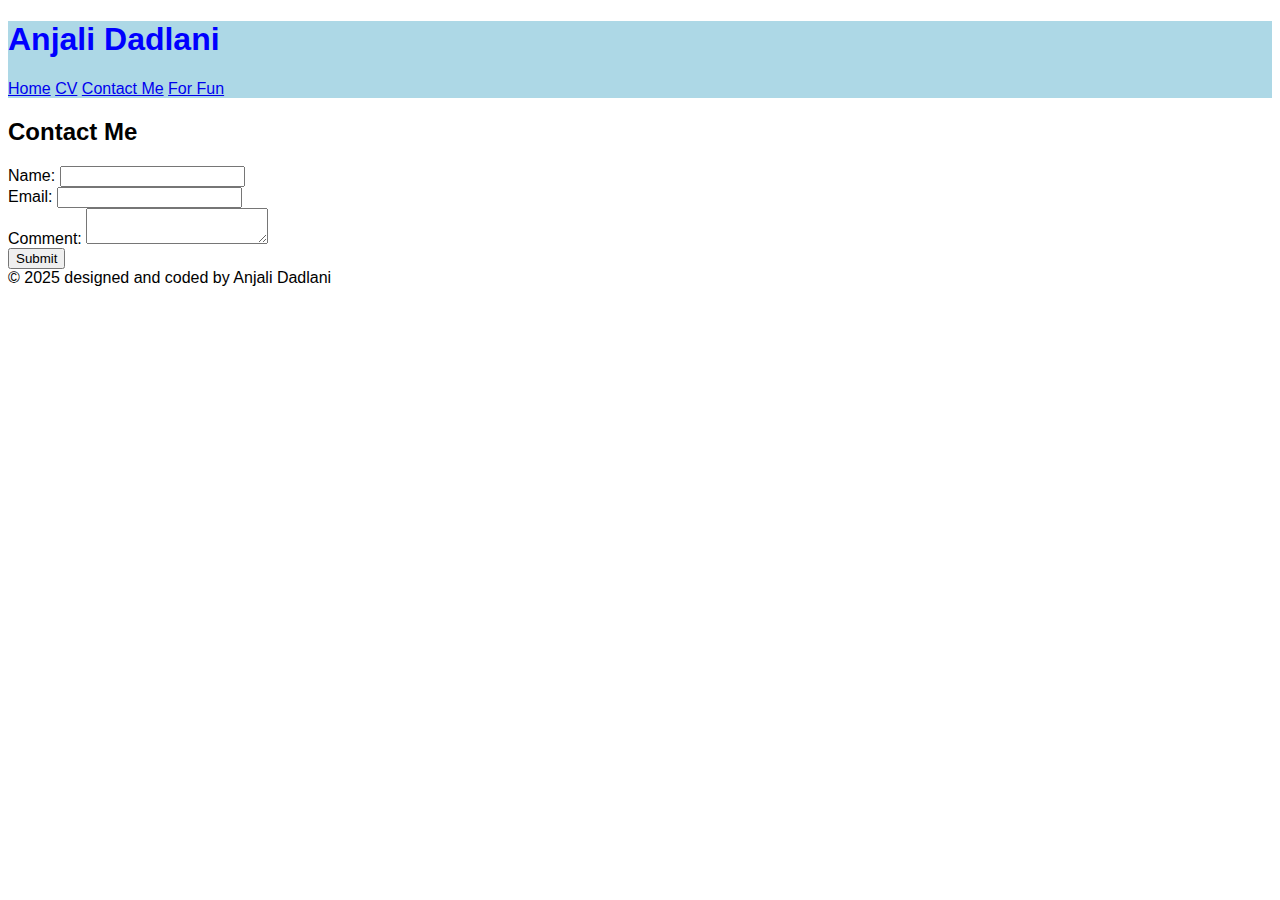
==== views/contact.html @ c506ee67 "Add files via upload" ====
<!DOCTYPE html>
<html lang="en">
<head>
    <meta name="author" content="Anjali Dadlani">
    <meta name="keywords" content="Carnegie Mellon University, Information Systems">
    <meta name="description" content="Anjali Dadlani professional website">
    <title>Anjali Dadlani</title>
    
</head>
<body style="font-family: Arial;">
    <header style="color:blue; background:lightblue;">
        <h1>Anjali Dadlani</h1>
        <nav>
            <a href="../index.html">Home</a>
            <a href="cv.html">CV</a>
            <a href="contact.html">Contact Me</a>
            <a href="fun.html">For Fun</a>
        </nav>
    </header>
    
    <div class = "main">
        <h2>Contact Me</h2>
        <form>
            <label for="name">Name:</label>
            <input type="text" id="name" name="name" required><br>
            <label for="email">Email:</label>
            <input type="email" id="email" name="email" required><br>
            <label for="comment">Comment:</label>
            <textarea id="comment" name="comment" required></textarea><br>
            <input type="submit" value="Submit">
        </form>
    </div>
    <footer>&copy; 2025 designed and coded by Anjali Dadlani</footer>
</body>
</html>
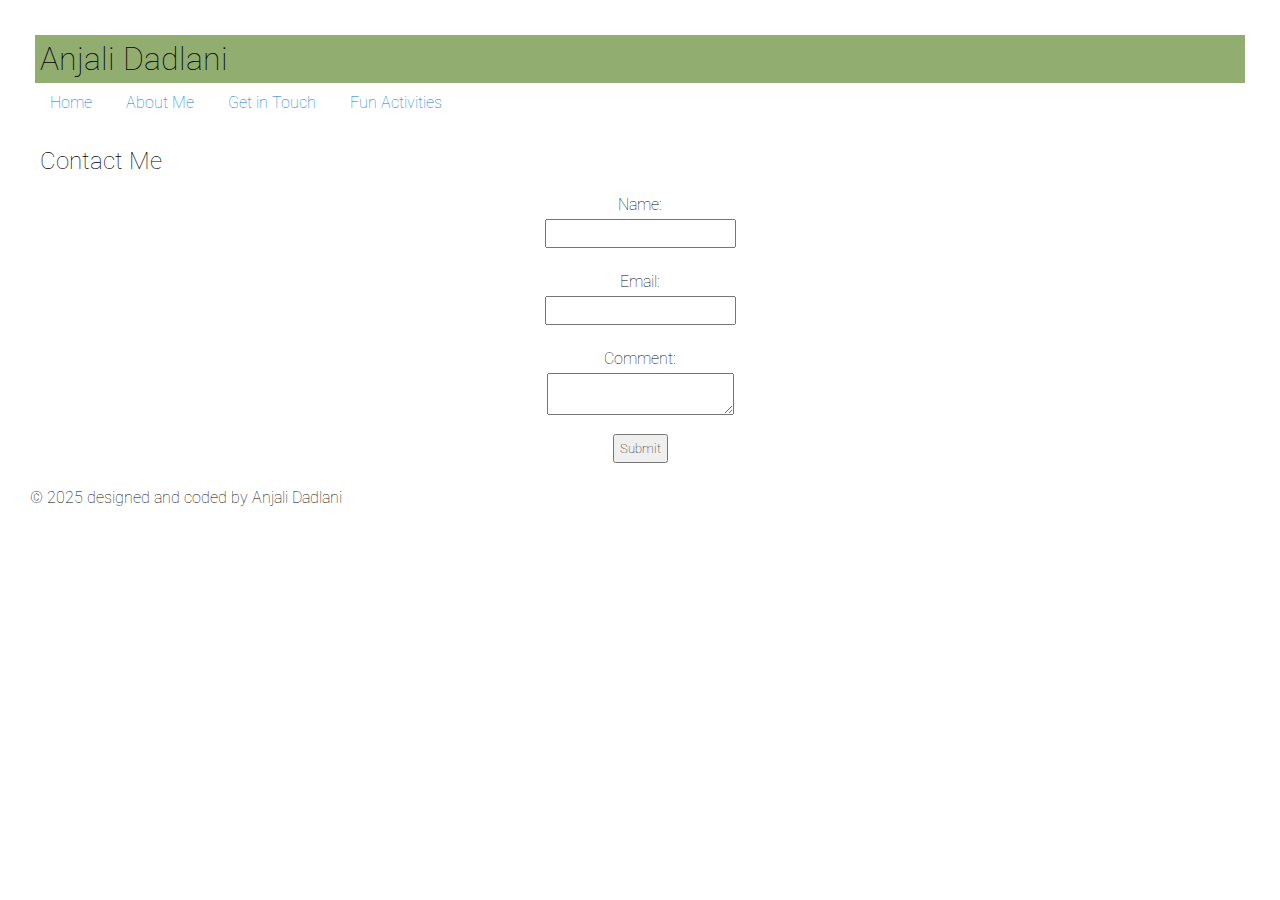
==== commit d4a5c804: "Add files via upload" ====
--- a/views/contact.html
+++ b/views/contact.html
@@ -5,16 +5,20 @@
     <meta name="keywords" content="Carnegie Mellon University, Information Systems">
     <meta name="description" content="Anjali Dadlani professional website">
     <title>Anjali Dadlani</title>
+    <link rel="stylesheet" href="../static/style.css">
+    <link rel="preconnect" href="https://fonts.googleapis.com">
+    <link rel="preconnect" href="https://fonts.gstatic.com" crossorigin>
+    <link href="https://fonts.googleapis.com/css2?family=Roboto:ital,wght@0,100..900;1,100..900&display=swap" rel="stylesheet">
     
 </head>
-<body style="font-family: Arial;">
-    <header style="color:blue; background:lightblue;">
-        <h1>Anjali Dadlani</h1>
+<body>
+    <header>
+        <h1 id="webname">Anjali Dadlani</h1>
         <nav>
             <a href="../index.html">Home</a>
-            <a href="cv.html">CV</a>
-            <a href="contact.html">Contact Me</a>
-            <a href="fun.html">For Fun</a>
+            <a href="cv.html">About Me</a>
+            <a href="contact.html">Get in Touch</a>
+            <a href="fun.html">Fun Activities</a>
         </nav>
     </header>
     
--- a/static/style.css
+++ b/static/style.css
@@ -0,0 +1,36 @@
+* {
+    font-family: "Roboto", sans-serif;
+    font-optical-sizing: auto;
+    font-weight: 100;
+    font-style: normal;
+    font-variation-settings: "wdth" 100;
+    padding: 5px;
+    margin: 5px;
+}
+
+#webname {
+    background-color: #92ad70;
+}
+
+nav a {
+    text-decoration: none;
+    color: #0077cc;
+    margin-right: 15px;
+}
+
+th {
+    padding: 12px 0;
+    background-color: #4caf50;
+    color: white;
+    width: fit-content;
+}
+
+tbody tr:nth-child(even) {
+    background-color: #92ad70;
+}
+
+form * {
+    display: block;
+    margin: auto;
+    text-align: center;
+}
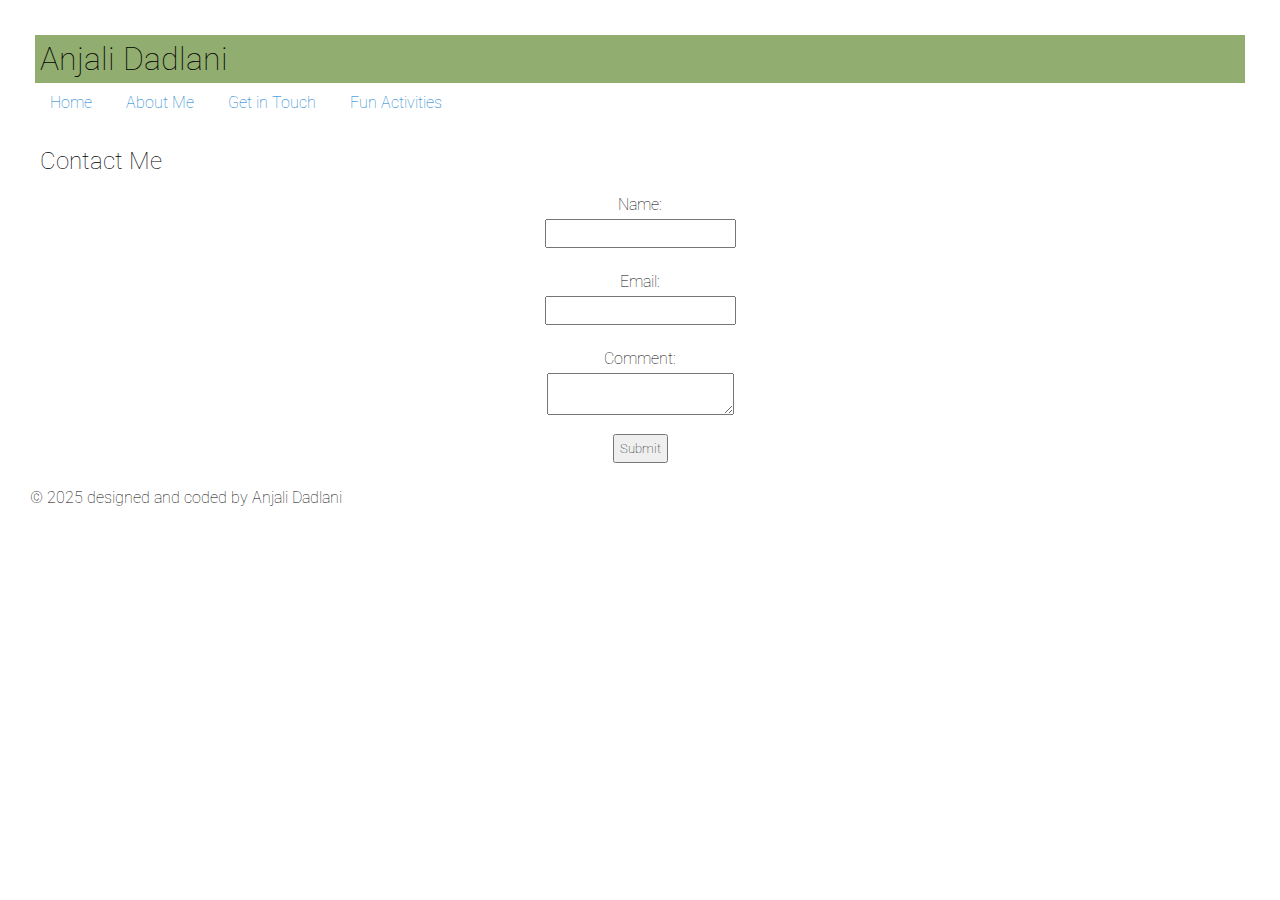
==== commit 7b202318: "Add files via upload" ====
--- a/views/contact.html
+++ b/views/contact.html
@@ -9,7 +9,7 @@
     <link rel="preconnect" href="https://fonts.googleapis.com">
     <link rel="preconnect" href="https://fonts.gstatic.com" crossorigin>
     <link href="https://fonts.googleapis.com/css2?family=Roboto:ital,wght@0,100..900;1,100..900&display=swap" rel="stylesheet">
-    
+    <script src="./static/script.js" defer></script>
 </head>
 <body>
     <header>
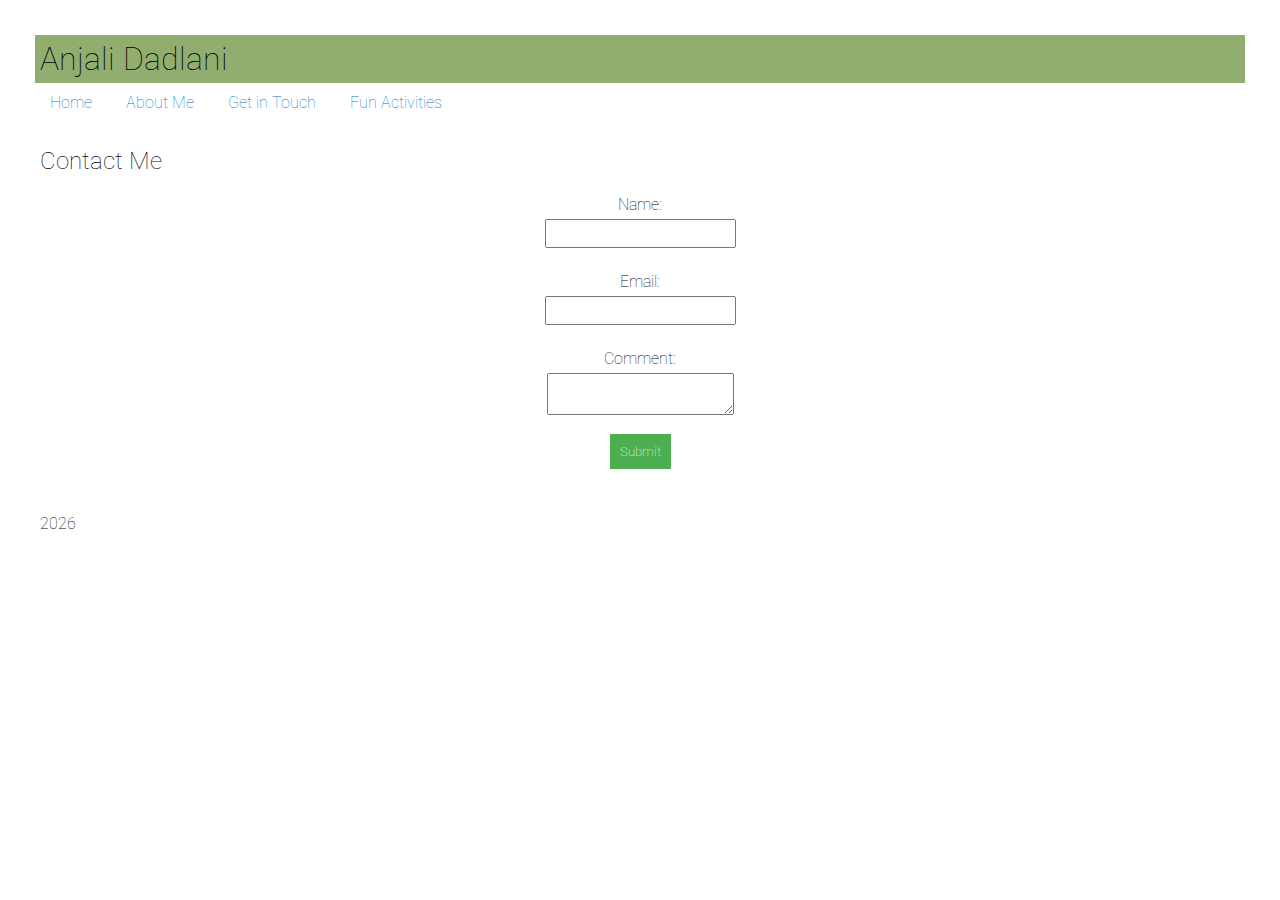
==== commit eb9912f6: "Add files via upload" ====
--- a/views/contact.html
+++ b/views/contact.html
@@ -9,9 +9,13 @@
     <link rel="preconnect" href="https://fonts.googleapis.com">
     <link rel="preconnect" href="https://fonts.gstatic.com" crossorigin>
     <link href="https://fonts.googleapis.com/css2?family=Roboto:ital,wght@0,100..900;1,100..900&display=swap" rel="stylesheet">
-    <script src="./static/script.js" defer></script>
+    <script src="../static/script.js" defer></script>
+    <script
+    src="https://code.jquery.com/jquery-3.7.1.js"
+    integrity="sha256-eKhayi8LEQwp4NKxN+CfCh+3qOVUtJn3QNZ0TciWLP4="
+    crossorigin="anonymous"></script>
 </head>
-<body>
+<body onload= "addYear()">
     <header>
         <h1 id="webname">Anjali Dadlani</h1>
         <nav>
@@ -24,16 +28,20 @@
     
     <div class = "main">
         <h2>Contact Me</h2>
-        <form>
+        <form id="contactForm">
             <label for="name">Name:</label>
             <input type="text" id="name" name="name" required><br>
             <label for="email">Email:</label>
             <input type="email" id="email" name="email" required><br>
             <label for="comment">Comment:</label>
             <textarea id="comment" name="comment" required></textarea><br>
-            <input type="submit" value="Submit">
+            <button onclick="validate()">Submit</button>
+            <p id="validationMessage" style="color: red;"></p>
         </form>
+        
     </div>
-    <footer>&copy; 2025 designed and coded by Anjali Dadlani</footer>
+    <footer>
+        <p id="copyYear">&copy; designed and coded by Anjali Dadlani</p>
+    </footer>
 </body>
 </html>--- a/static/style.css
+++ b/static/style.css
@@ -34,3 +34,24 @@
     margin: auto;
     text-align: center;
 }
+
+ul {
+    display: none;
+}
+
+button {
+    background-color: #4CAF50;
+    color: white;
+    border: none;
+    padding: 10px;
+    cursor: pointer;
+}
+
+button:hover {
+    background-color: #45a049;
+}
+
+#validationMessage {
+    color: red;
+    font-size: 14px;
+}
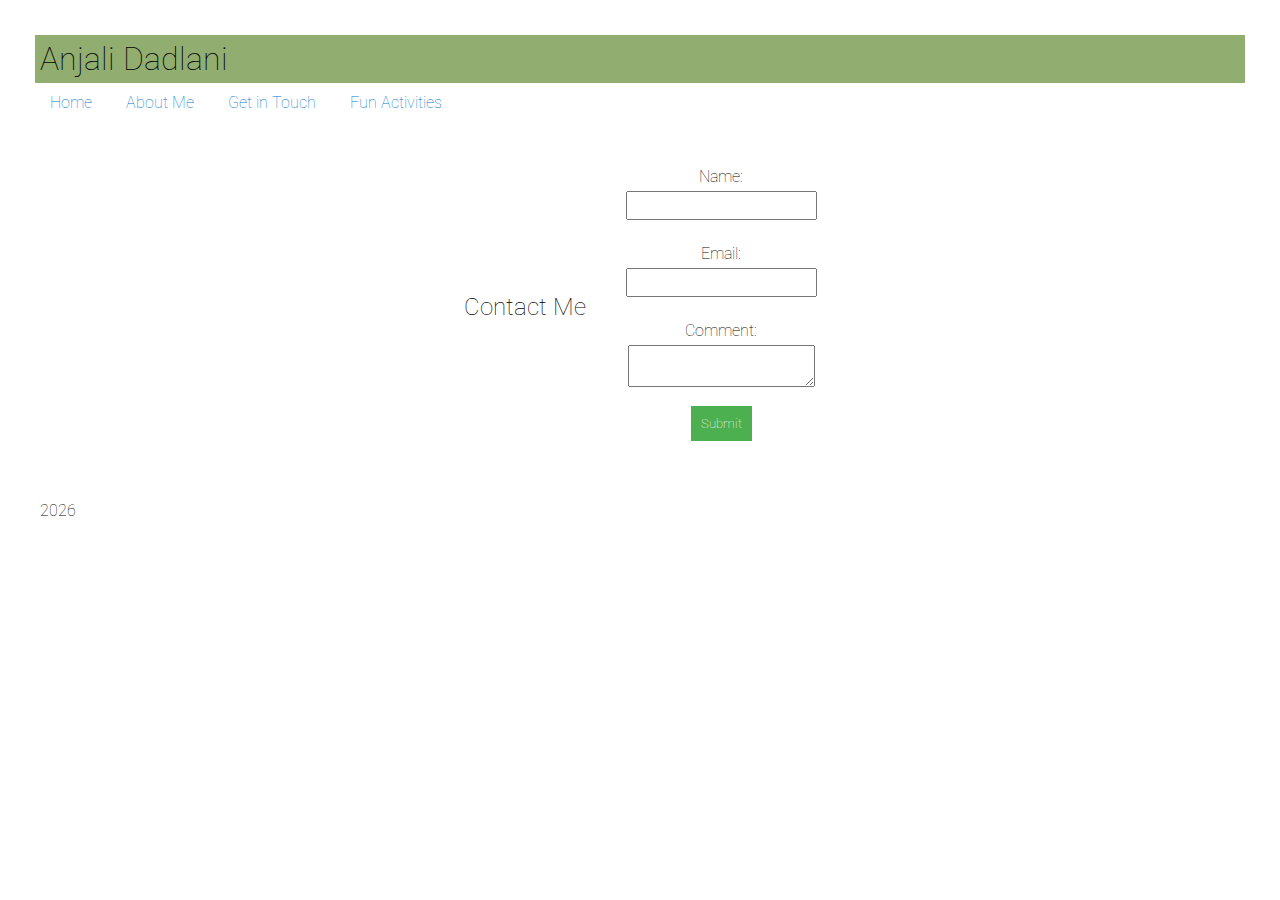
==== commit 73e7ad93: "Add files via upload" ====
--- a/views/contact.html
+++ b/views/contact.html
@@ -26,7 +26,7 @@
         </nav>
     </header>
     
-    <div class = "main">
+    <div class = "mainLayout">
         <h2>Contact Me</h2>
         <form id="contactForm">
             <label for="name">Name:</label>
--- a/static/style.css
+++ b/static/style.css
@@ -55,3 +55,33 @@
     color: red;
     font-size: 14px;
 }
+
+.container{
+    border-radius: 10%;
+    display: inline-block;
+    border-radius: 10%;
+    box-shadow: 50px;
+
+}
+
+.funIMG {
+    border-radius: 100%
+}
+
+iframe {
+    width: 100%;
+    height: auto;
+}
+
+.mainLayout {
+    display: flex;
+    flex-wrap: wrap;
+    justify-content: center;
+    align-items: center;
+    gap: 20px;
+    padding: 20px;
+}
+
+.mainLayout > div {
+    margin: 10px;
+}
